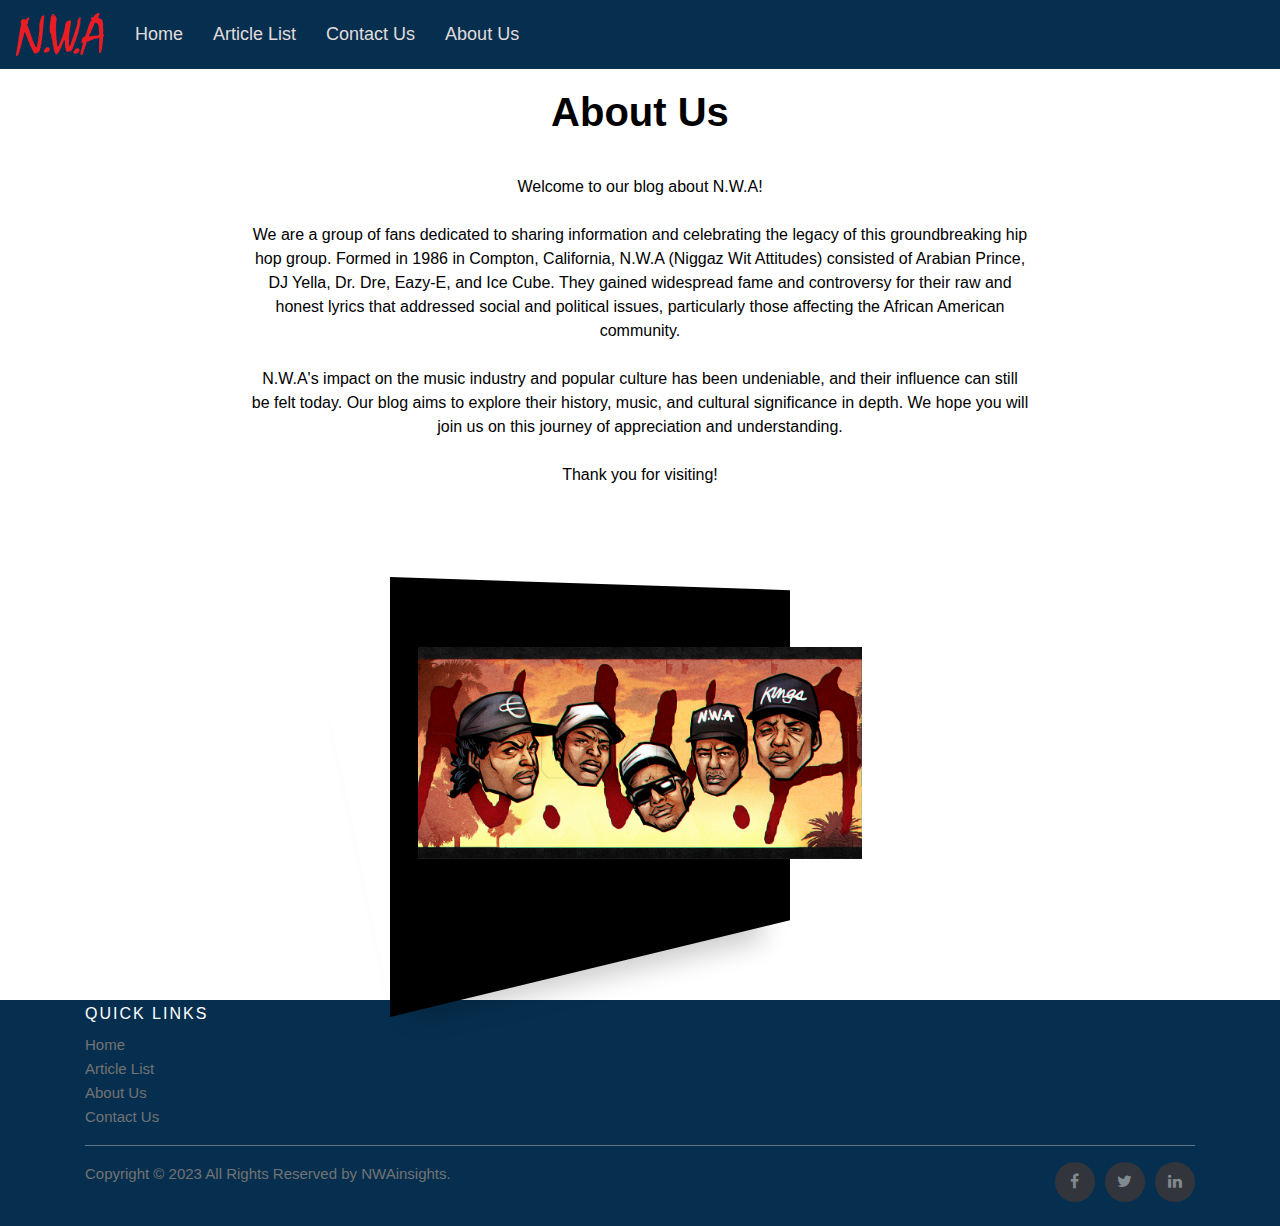
==== AboutUs.html @ e62f2e36 "2nd upload" ====
<!DOCTYPE html>
<html lang="en">
  <head>
    <meta charset="utf-8" />
    <meta http-equiv="X-UA-Compatible" content="IE=edge" />
    <meta name="viewport" content="width=device-width, initial-scale=1.0" />
    <meta name="keywords" content="NWA, Articles, Rap" />
    <meta name="description" content="About Us" />
    <meta name="author" content="Marcus Mallia" />
    <link rel="stylesheet" type="text/css" href="css/bootstrap.min.css" />
    <link rel="stylesheet" type="text/css" href="css/style.css" />

    <link
      rel="stylesheet"
      href="https://netdna.bootstrapcdn.com/font-awesome/4.0.3/css/font-awesome.css"
    />
    <link rel="icon" type="image/x-icon" href="/images/favicon-NWA.ico" />
    <title>About Us</title>
  </head>
  <body>
    <!-- Star of header -->
    <nav class="navbar navbar-expand-lg navbar-light bg-light fixed-top">
      <a class="navbar-brand" href="#">
        <img src="/images/NWA-Logo shrunlk pjng.png" alt=""
      /></a>
      <button
        class="navbar-toggler"
        type="button"
        data-toggle="collapse"
        data-target="#navbarNav"
        aria-controls="navbarNav"
        aria-expanded="false"
        aria-label="Toggle navigation"
      >
        <span class="navbar-toggler-icon"></span>
      </button>
      <div class="collapse navbar-collapse" id="navbarNav">
        <ul class="navbar-nav">
          <li class="nav-item active">
            <a class="nav-link" href="index.html">Home</a>
          </li>
          <li class="nav-item">
            <a class="nav-link" href="articleList.html">Article List</a>
          </li>
          <li class="nav-item">
            <a class="nav-link" href="contact.html">Contact Us</a>
          </li>
          <li class="nav-item">
            <a class="nav-link" href="AboutUs.html">About Us</a>
          </li>
        </ul>
      </div>
    </nav>
    <!-- end of header -->

    <div class="about_section layout_padding">
      <div class="container">
        <h1 class="about_title">About Us</h1>
        <p class="about_text">
          Welcome to our blog about N.W.A! <br />
          <br />

          We are a group of fans dedicated to sharing information and
          celebrating the legacy of this groundbreaking hip hop group. Formed in
          1986 in Compton, California, N.W.A (Niggaz Wit Attitudes) consisted of
          Arabian Prince, DJ Yella, Dr. Dre, Eazy-E, and Ice Cube. They gained
          widespread fame and controversy for their raw and honest lyrics that
          addressed social and political issues, particularly those affecting
          the African American community. <br />
          <br />

          N.W.A's impact on the music industry and popular culture has been
          undeniable, and their influence can still be felt today. Our blog aims
          to explore their history, music, and cultural significance in depth.
          We hope you will join us on this journey of appreciation and
          understanding.<br /><br />
          Thank you for visiting!
        </p>
        <div class="about_main mb-7">
          <img src="images/about us.png" class="image_5" />
        </div>
      </div>
    </div>
    <!-- end of about section -->

    <!-- start of footer -->

    <footer class="site-footer">
      <div class="container">
        <div class="row">
          <div class="col-sm-12 col-md-3">
            <h6>Quick Links</h6>
            <ul class="footer-links">
              <li><a href="index.html">Home</a></li>
              <li><a href="articleList.html">Article List</a></li>
              <li><a href="AboutUs.html">About Us</a></li>
              <li><a href="contact.html">Contact Us</a></li>
            </ul>
          </div>
        </div>
        <hr />
      </div>
      <div class="container">
        <div class="row">
          <div class="col-md-8 col-sm-6 col-xs-12">
            <p class="copyright-text">
              Copyright &copy; 2023 All Rights Reserved by
              <a href="#">NWAinsights</a>.
            </p>
          </div>

          <div class="col-md-4 col-sm-6 col-xs-12">
            <ul class="social-icons">
              <li>
                <a class="facebook" href="#"><i class="fa fa-facebook"></i></a>
              </li>
              <li>
                <a class="twitter" href="#"><i class="fa fa-twitter"></i></a>
              </li>

              <li>
                <a class="linkedin" href="#"><i class="fa fa-linkedin"></i></a>
              </li>
            </ul>
          </div>
        </div>
      </div>
    </footer>
    <!-- end of footer -->
  </body>
</html>
---- css/style.css ----
* {
    box-sizing: border-box !important;
    transition: ease all 0.5s;
}

html {
    scroll-behavior: smooth;
}

body {
    color: #666666;
    font-size: 14px;
    font-family: 'Poppins', sans-serif;
    line-height: 1.80857;
    font-weight: normal;
    overflow-x: hidden;
}


h1,
h2,
h3,
h4,
h5,
h6 {
    letter-spacing: 0;
    font-weight: normal;
    position: relative;
    padding: 0 0 10px 0;
    font-weight: normal;
    line-height: normal;
    color: #111111;
    margin: 0
}

h1 {
    font-size: 24px
}

h2 {
    font-size: 22px
}

h3 {
    font-size: 18px
}

h4 {
    font-size: 16px
}

h5 {
    font-size: 14px
}

h6 {
    font-size: 13px
}

h1 a,
h2 a,
h3 a,
h4 a,
h5 a,
h6 a {
    color: #212121;
    text-decoration: none !important;
    opacity: 1
}

ul,
li,
ol {
    margin: 0px;
    padding: 0px;
    list-style: none;
}

p {
    margin: 20px;
    font-weight: 300;
    font-size: 15px;
    line-height: 24px;
}


img {
    max-width: 100%;
    height: auto;
}


button {
    border: 0;
    margin: 0;
    padding: 0;
    cursor: pointer;
}


/* header section start */


.bg-light {
    background-color: #062F4F !important;
}

.navbar-expand-lg {
    position: fixed;
    z-index: 9;
}


.navbar-expand-lg .navbar-nav .nav-link {
    padding-right: 15px;
    padding-left: 15px;
    color: #e0dcdc !important;
    display: flex;
    font-size: 18px;
}

.navbar-light .navbar-nav .nav-link:hover {
    color: #B82601 !important;
}

/* header section end */




/* article section start */

.article_section {
    width: 100%;
    float: left;
    padding-bottom: 90px;
    height: fit-content;
    background-color: #fff;
}

.article_title {
    width: 100%;
    float: left;
    font-size: 40px;
    color: #111111;
    text-align: center;
    font-weight: bold;
}

.article_text {
    width: 100%;
    float: left;
    font-size: 16px;
    color: #242424;
    text-align: center;
    margin: 0px;
}

.article_section_2 {
    width: 100%;
    float: left;
}

.box_main {
    width: 100%;
    float: left;
    position: relative;
}

.image_2 {
    width: 100%;
    float: left;
    text-align: center;
    padding-left: 100px;
}


.articles_text {
    width: 100%;
    float: left;
    font-size: 40px;
    color: #1c1c1c;
    font-weight: bold;
    text-align: left;
    padding-top: 40px;
}

.lorem_text {
    width: 100%;
    float: left;
    font-size: 16px;
    color: #1c1c1c;
    margin: 0px;
    padding-top: 40px;
}

.btn_main {
    width: 100%;
    display: flex;
    padding-top: 15px;
}

.read_bt {
    width: 170px;
    float: left;
}

.read_bt a {
    width: 100%;
    float: left;
    font-size: 18px;
    color: #ffffff;
    background-color: #813772;
    padding: 8px 5px;
    text-align: center;
    font-weight: bold;
}

.read_bt a:hover {
    color: #ffffff;
    background-color: #a25993;
}


/* article section end */

/* article section start */

.article_section {
    width: 100%;
    float: left;
    padding-bottom: 90px;
    height: fit-content;
    background-color: #fff;
}

.article_title {
    width: 100%;
    float: left;
    font-size: 40px;
    color: #111111;
    text-align: center;
    font-weight: bold;
}

.article_text {
    width: 100%;
    float: left;
    font-size: 16px;
    color: #242424;
    text-align: center;
    margin: 0px;
}

.article_section_2 {
    width: 100%;
    float: left;
}

.box_main {
    width: 100%;
    float: left;
    position: relative;
}

.image_2 {
    width: 100%;
    float: left;
    text-align: center;
    padding-left: 100px;
}


.articles_text {
    width: 100%;
    float: left;
    font-size: 40px;
    color: #1c1c1c;
    font-weight: bold;
    text-align: left;
    padding-top: 40px;
}

.lorem_text {
    width: 100%;
    float: left;
    font-size: 16px;
    color: #1c1c1c;
    margin: 0px;
    padding-top: 40px;
}

.btn_main {
    width: 100%;
    display: flex;
    padding-top: 15px;
}

.read_bt {
    width: 170px;
    float: left;
}

.read_bt a {
    width: 100%;
    float: left;
    font-size: 18px;
    color: #ffffff;
    background-color: #813772;
    padding: 8px 5px;
    text-align: center;
    font-weight: bold;
}

.read_bt a:hover {
    color: #ffffff;
    background-color: #a25993;
}


/* article section end */

/* about section start */
.layout_padding {
    padding-top: 90px;
    padding-bottom: 0px;
}

.about_section {
    width: 100%;
    float: left;
    background-image: url(../images/about-bg.png);
    height: 1000px;
    padding: 90px 0px;
    background-size: 100%;
    background-repeat: no-repeat;
    background-color: #fff;

}

.about_title {
    width: 100%;
    font-size: 40px;
    color: #000;
    text-align: center;
    font-weight: bold;
}

.about_text {
    width: 70%;
    font-size: 16px;
    color: #000;
    text-align: center;
    margin: 0 auto;
    padding-top: 30px;
}

.about_main {
    width: 100%;
    float: left;
    text-align: center;
    position: relative;
    margin-top: 60px;

}

.image_5 {
    width: 40%;
    margin: 0 auto;
    text-align: center;
    padding-top:
        100px;
    position: relative;
    z-index: 1;
}

/* black shape */
.about_main::before {
margin-bottom: 5px;
    content: '';
    position: absolute;
    width: 400px;
    right: 0px;
    top: 67px;
    margin: 0 auto;
    display: flex;
    height: 355px;
    left: -180px;
    box-shadow: 0 35px 25px -20px rgba(0, 0, 0, 0.2);
    transform: rotate(-13deg) skewx(-1.2deg);

}

.about_main::after {
margin-bottom: 5;
    content: '';
    background-color:

        #000;

    position: absolute;

    width: 500px;

    right: 0px;

    top: 30px;

    margin: 0 auto;

    display: flex;

    height: 440px;

    left: 0;

    clip-path: polygon(0 0px, 80% 3%, 80% 78%, 0% 100%);

    -webkit-box-shadow: 0px 8px 7px 3px rgba(0, 0, 0, 0.31);

    -moz-box-shadow: 0px 8px 7px 3px rgba(0, 0, 0, 0.31);

    box-shadow: 0px 8px 7px 3px rgba(0, 0, 0, 0.31);

}

/* about section end*/

/* contact section start*/
.contact_section {
    width: 100%;
    float: left;
    background-color: #fff;
    height: auto;
    padding-bottom: 90px;
}

.contact_main {
    width: 50%;
    margin: 0 auto;
    text-align: center;
}

.request_text {
    width: 100%;
    float: left;
    font-size: 40px;
    font-weight: bold;
    text-align: center;
    color: #000;
    padding-bottom: 10px;
}

.form-group {
    margin-bottom: 30px;
}

.email-bt {
    color: #292929;
    width: 100%;
    height: 55px;
    font-size: 18px;
    padding: 20px;
    background-color: rgb(136, 136, 136);
    border: 0px;
    border-radius: 30px;
}

input.email-bt::placeholder {
    color: #292929;
}

.massage-bt {
    color: #292929;
    width: 100%;
    height: 110px;
    font-size: 18px;
    padding: 40px 20px 10px;
    background-color: #999999;
    border: 0px;
    border-radius: 30px;
}


.send_btn {
    width: 170px;
    text-align: center;
    margin: 0px auto;
}

.send_btn a {
    width: 100%;
    float: left;
    color: #ffffff;
    font-size: 18px;
    padding: 10px 0px;
    background-color: #813772;
    border-radius: 10px;
}

.send_btn a:hover {
    color: #000;
    background-color: #af74a4;
}

/* contact section end*/

/* footer section start*/

.site-footer {
    background-color: #062F4F;
    padding: 45px 0 20px;
    font-size: 15px;
    line-height: 24px;
    color: #737373;
}

.site-footer hr {
    border-top-color: #bbb;
    opacity: 0.5
}

.site-footer hr.small {
    margin: 20px 0
}

.site-footer h6 {
    color: #fff;
    font-size: 16px;
    text-transform: uppercase;
    margin-top: 5px;
    letter-spacing: 2px
}

.site-footer a {
    color: #737373;
}

.site-footer a:hover {
    color: #3366cc;
    text-decoration: none;
}

.footer-links {
    padding-left: 0;
    list-style: none
}

.footer-links li {
    display: block
}

.footer-links a {
    color: #737373
}

.footer-links a:active, .footer-links a:focus, .footer-links a:hover {
    color: #3366cc;
    text-decoration: none;
}

.footer-links.inline li {
    display: inline-block
}

.site-footer .social-icons {
    text-align: right
}

.site-footer .social-icons a {
    width: 40px;
    height: 40px;
    line-height: 40px;
    margin-left: 6px;
    margin-right: 0;
    border-radius: 100%;
    background-color: #33353d
}

.copyright-text {
    margin: 0
}



.social-icons {
    padding-left: 0;
    margin-bottom: 0;
    list-style: none
}

.social-icons li {
    display: inline-block;
    margin-bottom: 4px
}

.social-icons li.title {
    margin-right: 15px;
    text-transform: uppercase;
    color: #96a2b2;
    font-weight: 700;
    font-size: 13px
}

.social-icons a {
    background-color: #eceeef;
    color: #818a91;
    font-size: 16px;
    display: inline-block;
    line-height: 44px;
    width: 44px;
    height: 44px;
    text-align: center;
    margin-right: 8px;
    border-radius: 100%;
    -webkit-transition: all .2s linear;
    -o-transition: all .2s linear;
    transition: all .2s linear
}

.social-icons a:active, .social-icons a:focus, .social-icons a:hover {
    color: #fff;
    background-color: #29aafe
}

.social-icons.size-sm a {
    line-height: 34px;
    height: 34px;
    width: 34px;
    font-size: 14px
}

.social-icons a.facebook:hover {
    background-color: #3b5998
}

.social-icons a.twitter:hover {
    background-color: #00aced
}

.social-icons a.linkedin:hover {
    background-color: #007bb6
}
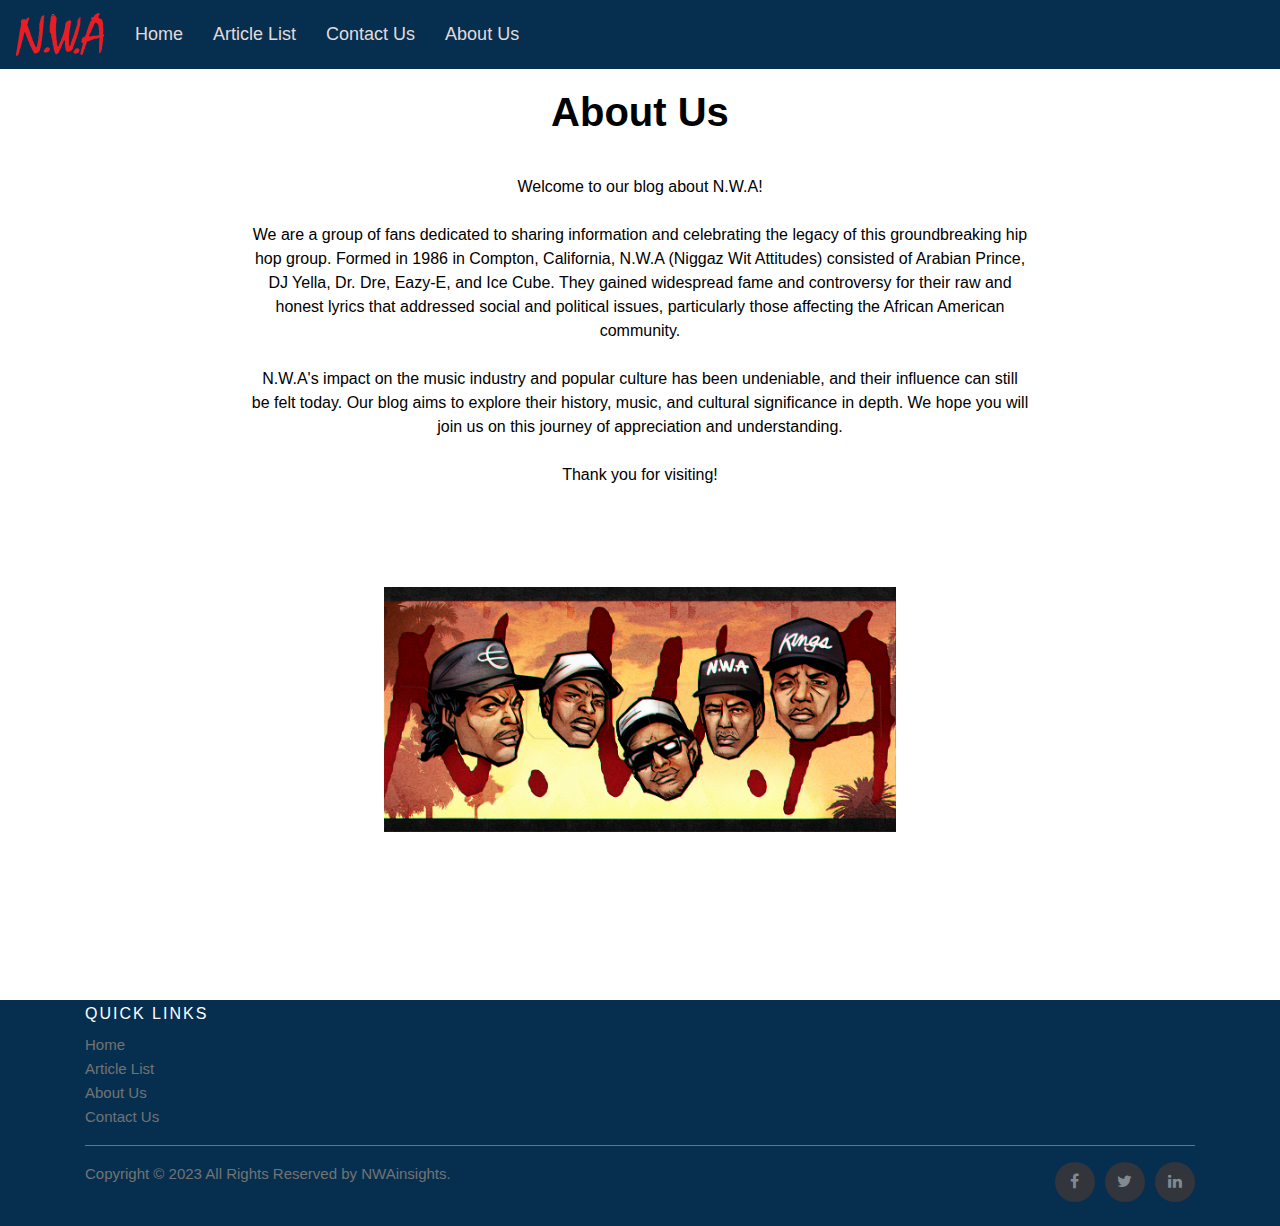
==== commit c7e3f157: "Final Push" ====
--- a/AboutUs.html
+++ b/AboutUs.html
@@ -76,11 +76,13 @@
           understanding.<br /><br />
           Thank you for visiting!
         </p>
-        <div class="about_main mb-7">
-          <img src="images/about us.png" class="image_5" />
+      </div>
+      <div class="image_5">
+        <img src="images/about us.png"  />
+    
         </div>
-      </div>
     </div>
+ 
     <!-- end of about section -->
 
     <!-- start of footer -->
@@ -127,5 +129,6 @@
       </div>
     </footer>
     <!-- end of footer -->
+    <script src="https://cdn.jsdelivr.net/npm/bootstrap@5.3.0-alpha1/dist/js/bootstrap.bundle.min.js" integrity="sha384-w76AqPfDkMBDXo30jS1Sgez6pr3x5MlQ1ZAGC+nuZB+EYdgRZgiwxhTBTkF7CXvN" crossorigin="anonymous"></script>
   </body>
 </html>
--- a/css/style.css
+++ b/css/style.css
@@ -373,57 +373,6 @@
     position: relative;
     z-index: 1;
 }
-
-/* black shape */
-.about_main::before {
-margin-bottom: 5px;
-    content: '';
-    position: absolute;
-    width: 400px;
-    right: 0px;
-    top: 67px;
-    margin: 0 auto;
-    display: flex;
-    height: 355px;
-    left: -180px;
-    box-shadow: 0 35px 25px -20px rgba(0, 0, 0, 0.2);
-    transform: rotate(-13deg) skewx(-1.2deg);
-
-}
-
-.about_main::after {
-margin-bottom: 5;
-    content: '';
-    background-color:
-
-        #000;
-
-    position: absolute;
-
-    width: 500px;
-
-    right: 0px;
-
-    top: 30px;
-
-    margin: 0 auto;
-
-    display: flex;
-
-    height: 440px;
-
-    left: 0;
-
-    clip-path: polygon(0 0px, 80% 3%, 80% 78%, 0% 100%);
-
-    -webkit-box-shadow: 0px 8px 7px 3px rgba(0, 0, 0, 0.31);
-
-    -moz-box-shadow: 0px 8px 7px 3px rgba(0, 0, 0, 0.31);
-
-    box-shadow: 0px 8px 7px 3px rgba(0, 0, 0, 0.31);
-
-}
-
 /* about section end*/
 
 /* contact section start*/
@@ -488,7 +437,7 @@
     margin: 0px auto;
 }
 
-.send_btn a {
+.send_btn button {
     width: 100%;
     float: left;
     color: #ffffff;
@@ -498,12 +447,32 @@
     border-radius: 10px;
 }
 
-.send_btn a:hover {
+.send_btn button:hover {
     color: #000;
     background-color: #af74a4;
 }
-
 /* contact section end*/
+
+
+/* article section start*/
+.article_title{
+    width: 100%;
+    float: left;
+    background-color: #fff;
+    height: auto;
+    padding-bottom: 1.2em;
+    padding-top: 1.2em;   
+
+}
+.article_main{
+    width: 80%;
+    margin: 0 auto;
+    text-align: left;
+    color: #000;
+}
+
+/* article section start*/
+
 
 /* footer section start*/
 
